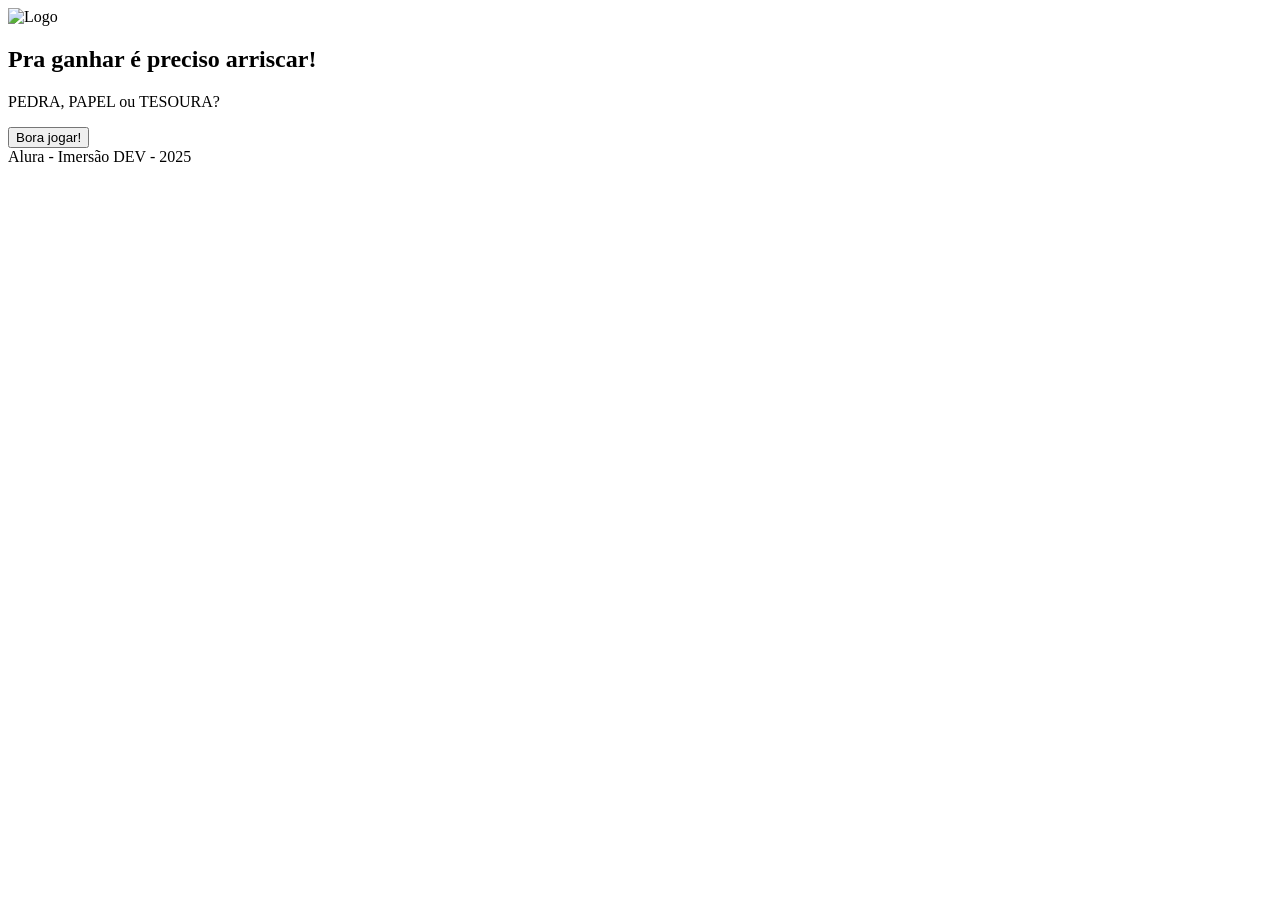
==== Aula 2/index.html @ e2dea60d "feat: lesson 3,4,5 update: trash removed, js content" ====
<!DOCTYPE html>
<html lang="pt-BR">
<head>
  <meta charset="UTF-8">
  <title>Aula 2</title>
</head>
<body>
<img src="https://i.postimg.cc/GpCxYmvc/title.png" alt="Logo" class="logo">

<div class="container">
  <div class="content">
    <h2>Pra ganhar é preciso arriscar!</h2>
    <p>PEDRA, PAPEL ou TESOURA?</p>
    <button onclick="jogar()">Bora jogar!</button>
  </div>
</div>
<footer>Alura - Imersão DEV - 2025</footer>

<!-- Inclusão do arquivo JS -->
<script src="jogo2.js"></script>
</body>
</html>
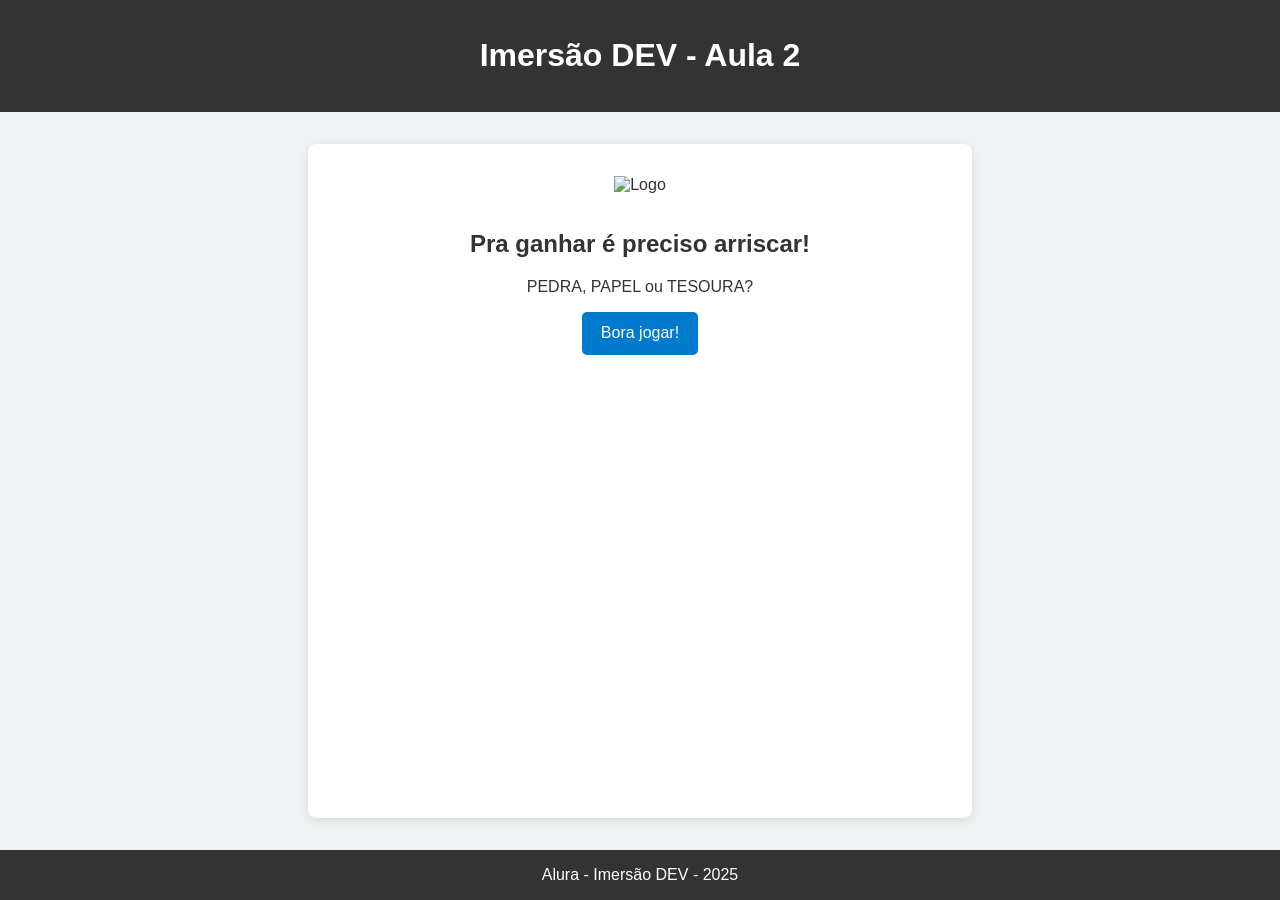
==== commit c9198997: "update: css, index" ====
--- a/Aula 2/index.html
+++ b/Aula 2/index.html
@@ -2,21 +2,23 @@
 <html lang="pt-BR">
 <head>
   <meta charset="UTF-8">
-  <title>Aula 2</title>
+  <meta name="viewport" content="width=device-width, initial-scale=1.0">
+  <title>Aula 2 - Pedra, Papel ou Tesoura</title>
+  <link rel="stylesheet" href="style.css">
 </head>
 <body>
-<img src="https://i.postimg.cc/GpCxYmvc/title.png" alt="Logo" class="logo">
-
-<div class="container">
-  <div class="content">
-    <h2>Pra ganhar é preciso arriscar!</h2>
-    <p>PEDRA, PAPEL ou TESOURA?</p>
-    <button onclick="jogar()">Bora jogar!</button>
-  </div>
-</div>
-<footer>Alura - Imersão DEV - 2025</footer>
-
-<!-- Inclusão do arquivo JS -->
+<header>
+  <h1>Imersão DEV - Aula 2</h1>
+</header>
+<main>
+  <img src="https://i.postimg.cc/GpCxYmvc/title.png" alt="Logo" class="logo">
+  <h2>Pra ganhar é preciso arriscar!</h2>
+  <p>PEDRA, PAPEL ou TESOURA?</p>
+  <button onclick="jogar()">Bora jogar!</button>
+</main>
+<footer>
+  Alura - Imersão DEV - 2025
+</footer>
 <script src="jogo2.js"></script>
 </body>
 </html>
--- a/Aula 2/style.css
+++ b/Aula 2/style.css
@@ -0,0 +1,55 @@
+/* Geral */
+body {
+  font-family: 'Segoe UI', sans-serif;
+  background: #eef2f3;
+  margin: 0;
+  display: flex;
+  flex-direction: column;
+  min-height: 100vh;
+  align-items: center;
+  color: #333;
+}
+
+/* Cabeçalho e rodapé */
+header, footer {
+  width: 100%;
+  background: #333;
+  color: #fff;
+  padding: 1rem;
+  text-align: center;
+}
+
+/* Conteúdo principal */
+main {
+  flex: 1;
+  width: 90%;
+  max-width: 600px;
+  margin: 2rem auto;
+  background: #fff;
+  padding: 2rem;
+  border-radius: 8px;
+  box-shadow: 0 2px 8px rgba(0,0,0,0.1);
+  text-align: center;
+}
+
+/* Logo */
+.logo {
+  width: 180px;
+  margin-bottom: 1rem;
+}
+
+/* Botão */
+button {
+  padding: 0.8rem 1.2rem;
+  font-size: 1rem;
+  background: #007acc;
+  color: #fff;
+  border: none;
+  border-radius: 5px;
+  cursor: pointer;
+  transition: background 0.3s;
+}
+
+button:hover {
+  background: #005fa3;
+}
